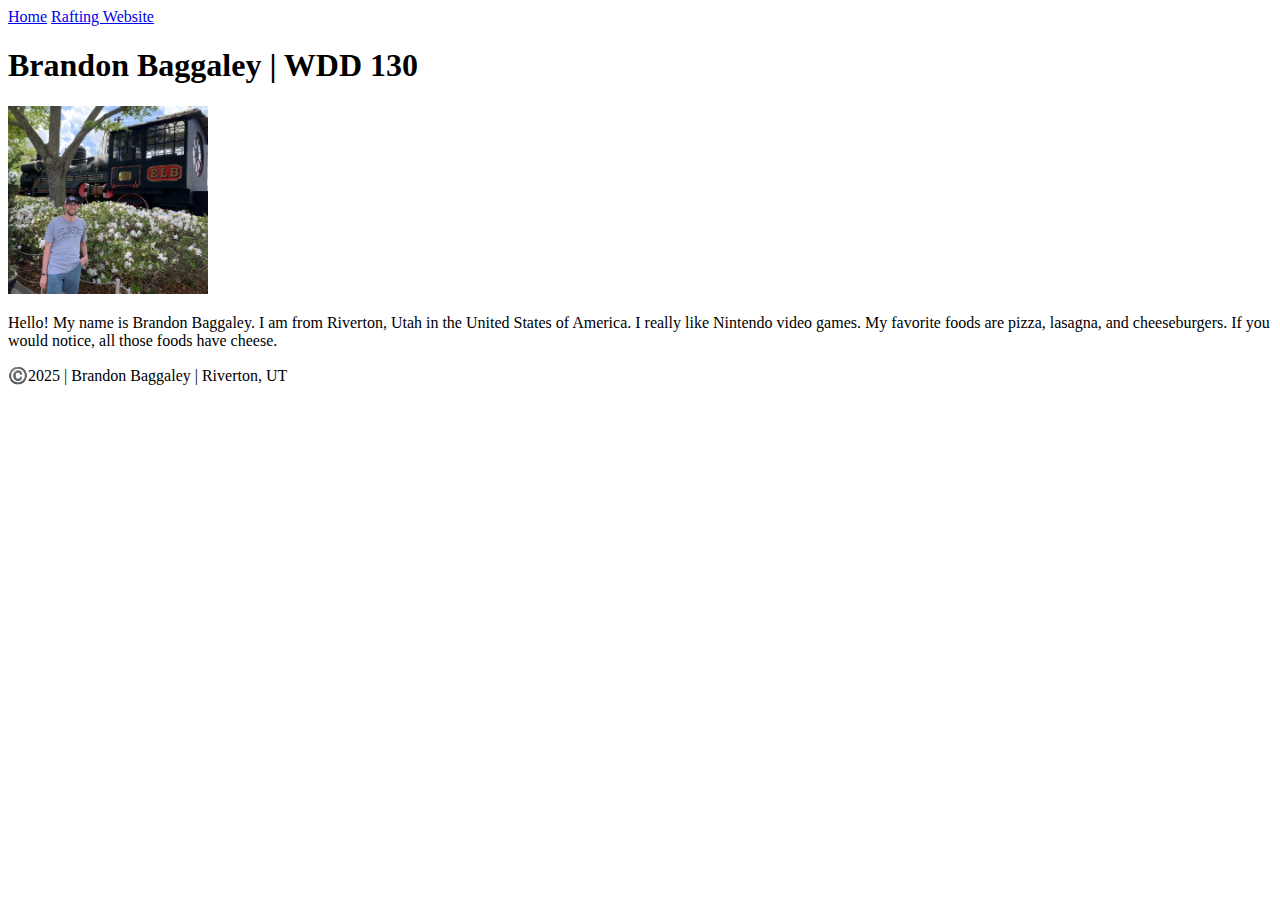
==== index.html @ f0b2af65 "Add files via upload" ====
<!DOCTYPE html>
<html lang="en-US">
    <head>
        <meta charset="utf-8">
        <meta name="viewport" content="width=device-width,initial-scale=1.0">
        <title>Brandon Baggaley | WDD 130</title>
    </head>
    <body>
        <header>
            <a href="#">Home</a>
            <a href="wwr/">Rafting Website</a>
        </header>
        <main>
            <h1>Brandon Baggaley | WDD 130</h1>
            <img src="images/profile.jpg" alt="Hello, my name is Brandon Baggaley." width="200">
            <p>Hello! My name is Brandon Baggaley. I am from Riverton, Utah in the United States of America. I really like Nintendo video games. My favorite foods are pizza, lasagna, and cheeseburgers. If you would notice, all those foods have cheese.</p>
        </main>
        <footer>
            <p>©️2025 | Brandon Baggaley | Riverton, UT</p>
        </footer>
    </body>
</html>
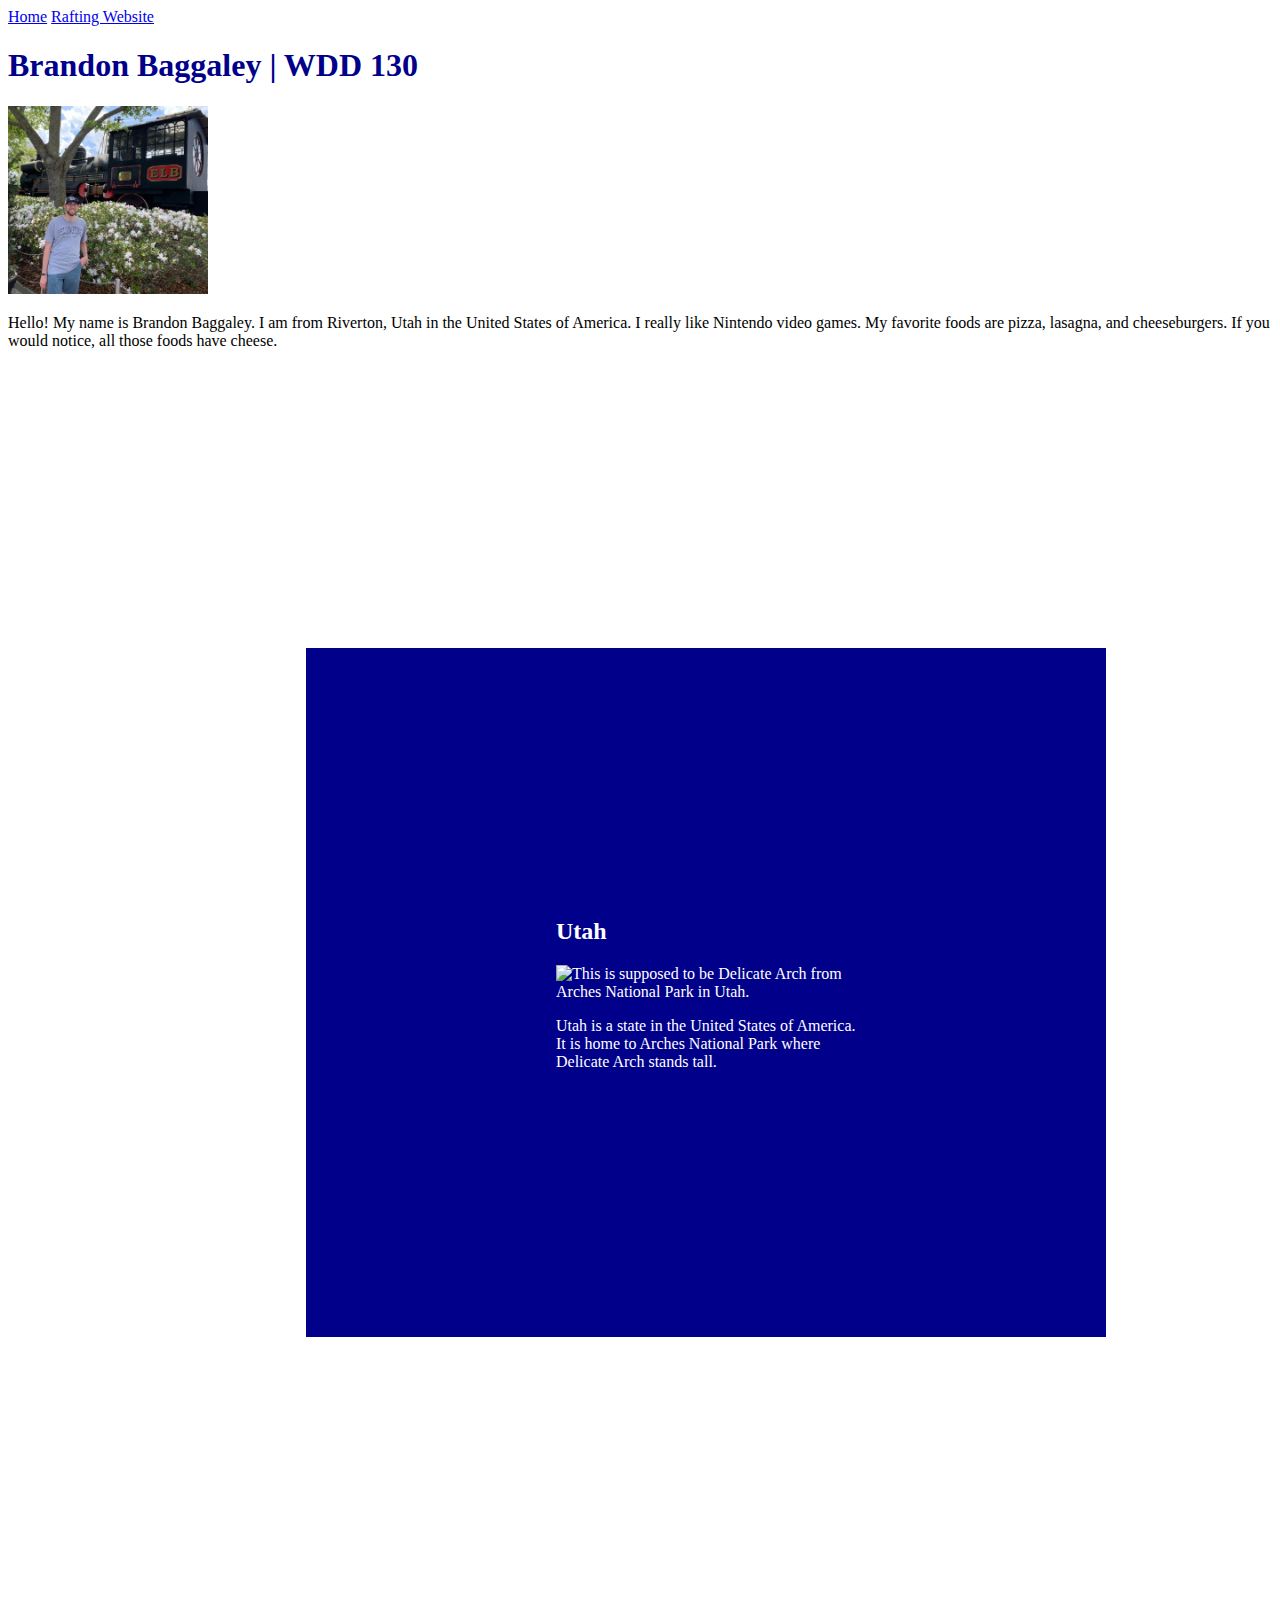
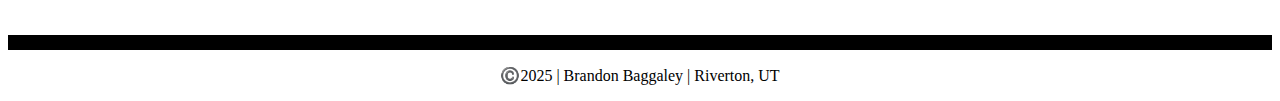
==== commit 468a2d56: "Update index.html" ====
--- a/index.html
+++ b/index.html
@@ -4,6 +4,9 @@
         <meta charset="utf-8">
         <meta name="viewport" content="width=device-width,initial-scale=1.0">
         <title>Brandon Baggaley | WDD 130</title>
+        <link rel="stylesheet" href="styles/styles.css">
+        <meta name="description" content="Brandon Baggaley's website home page created for the Web Fundimentals course to learn computer code.">
+        <meta name="author" content="Brandon Baggaley">
     </head>
     <body>
         <header>
@@ -15,6 +18,12 @@
             <img src="images/profile.jpg" alt="Hello, my name is Brandon Baggaley." width="200">
             <p>Hello! My name is Brandon Baggaley. I am from Riverton, Utah in the United States of America. I really like Nintendo video games. My favorite foods are pizza, lasagna, and cheeseburgers. If you would notice, all those foods have cheese.</p>
         </main>
+         <aside>
+            <h2>Utah</h2>
+            <img src="images/delicate-arch.jpg" alt="This is supposed to be Delicate Arch from Arches National Park in Utah.">
+            <p>Utah is a state in the United States of America. It is home to Arches National Park where Delicate Arch stands tall.</p>
+
+        </aside>
         <footer>
             <p>©️2025 | Brandon Baggaley | Riverton, UT</p>
         </footer>
--- a/styles/styles.css
+++ b/styles/styles.css
@@ -0,0 +1,36 @@
+nav {
+    background-color: lightblue;
+    padding: 10px
+}
+nav a {
+    color: white;
+    display:block;
+    padding: 20px;
+}
+h1 {
+    color: darkblue;
+}
+p {
+    padding: 0px;
+}
+aside {
+    width: 300px;
+    margin: 298px;
+    border: 296px;
+    padding: 250px;
+    background-color: darkblue;
+    color: white;
+}
+aside img {
+    width: 200px;
+    height: auto;
+}
+main img {
+    width: 200px;
+    height: auto;
+}
+footer {
+    margin-top: 20px;
+    border-top: 15px solid #000;
+    text-align: center;
+}
